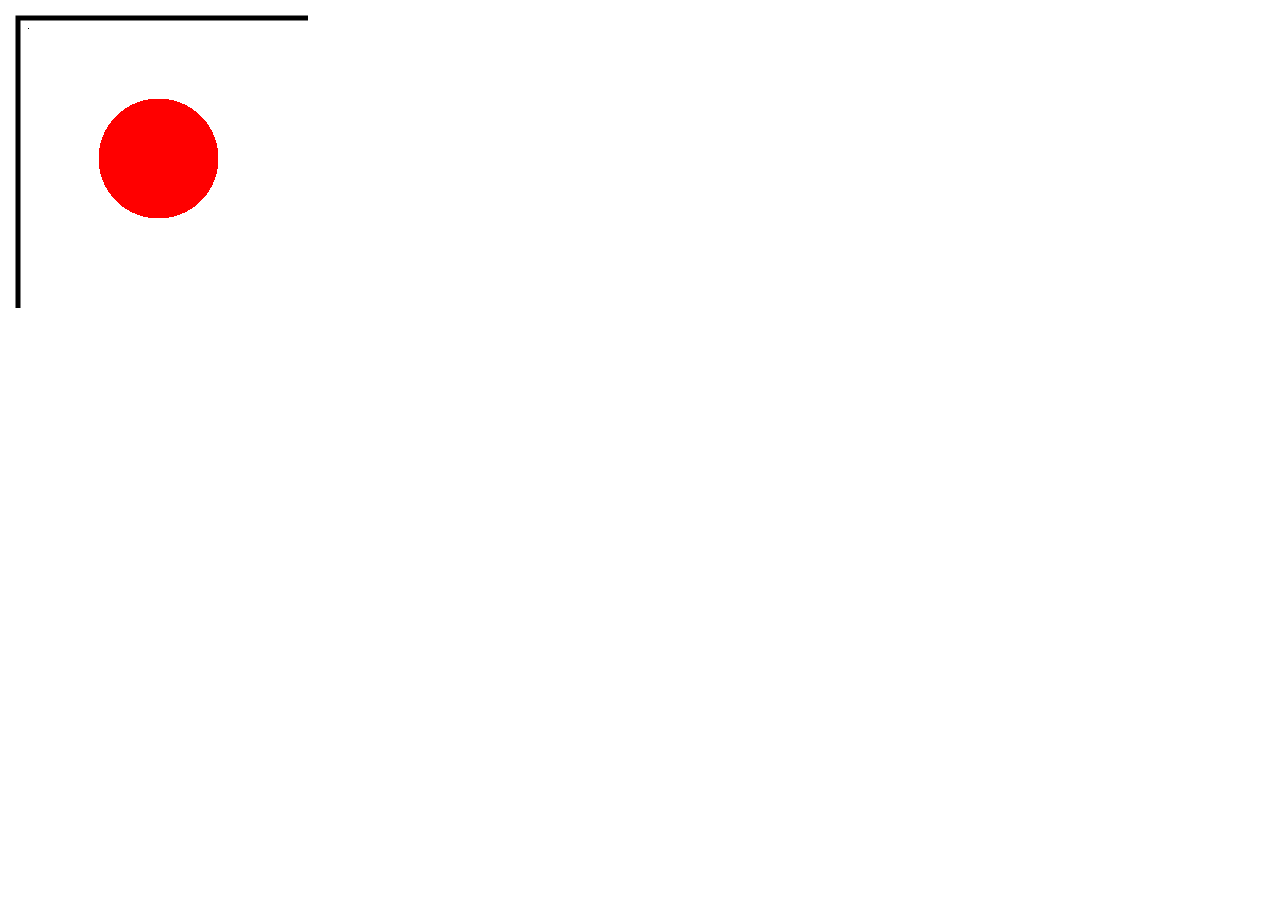
==== test.html @ 9e3fd139 "tempsave" ====
<html>
  <head>
  <meta http-equiv="Content-Type" content="text/html; charset=utf-8"/>
    <title>Mandelbrot.js</title>

    <script src="./helperfunctions.js"></script>
    <script src="./mouseZoom.js"></script>    
    <script src="./basics.js"></script>
    <script src="./circle.js"></script>
    <script src="./draw.js"></script>
    
  </head>
  <body class="en" style="font-family:Consolas,Monaco,Lucida Console,Liberation Mono,DejaVu Sans Mono,Bitstream Vera Sans Mono,Courier New, monospace;">
      
      <div style="position: relative;">
        <canvas id="mycanvasL1" width="300" height="300" style="position: absolute; left: 0; top: 0; z-index: 0;"></canvas>
        <canvas id="mycanvasL2" width="300" height="300" style="position: absolute; left: 0; top: 0; z-index: 1;"></canvas>
      </div>
      
  </body>
</html>
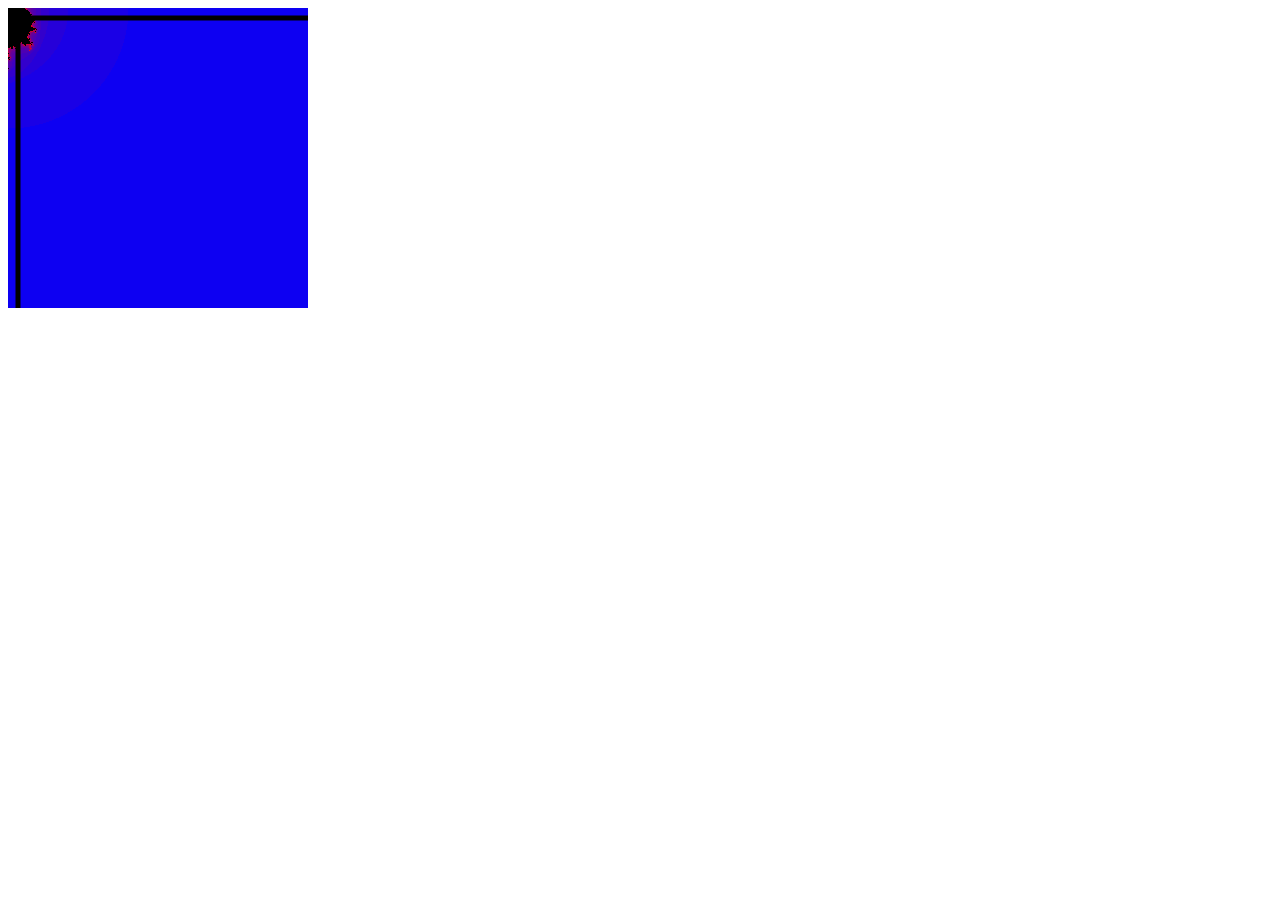
==== commit 64e81aa5: "mandelbrot working" ====
--- a/test.html
+++ b/test.html
@@ -6,8 +6,9 @@
     <script src="./helperfunctions.js"></script>
     <script src="./mouseZoom.js"></script>    
     <script src="./basics.js"></script>
+    <script src="./draw.js"></script>
     <script src="./circle.js"></script>
-    <script src="./draw.js"></script>
+    <script src="./mandelbrot.js"></script>
     
   </head>
   <body class="en" style="font-family:Consolas,Monaco,Lucida Console,Liberation Mono,DejaVu Sans Mono,Bitstream Vera Sans Mono,Courier New, monospace;">
